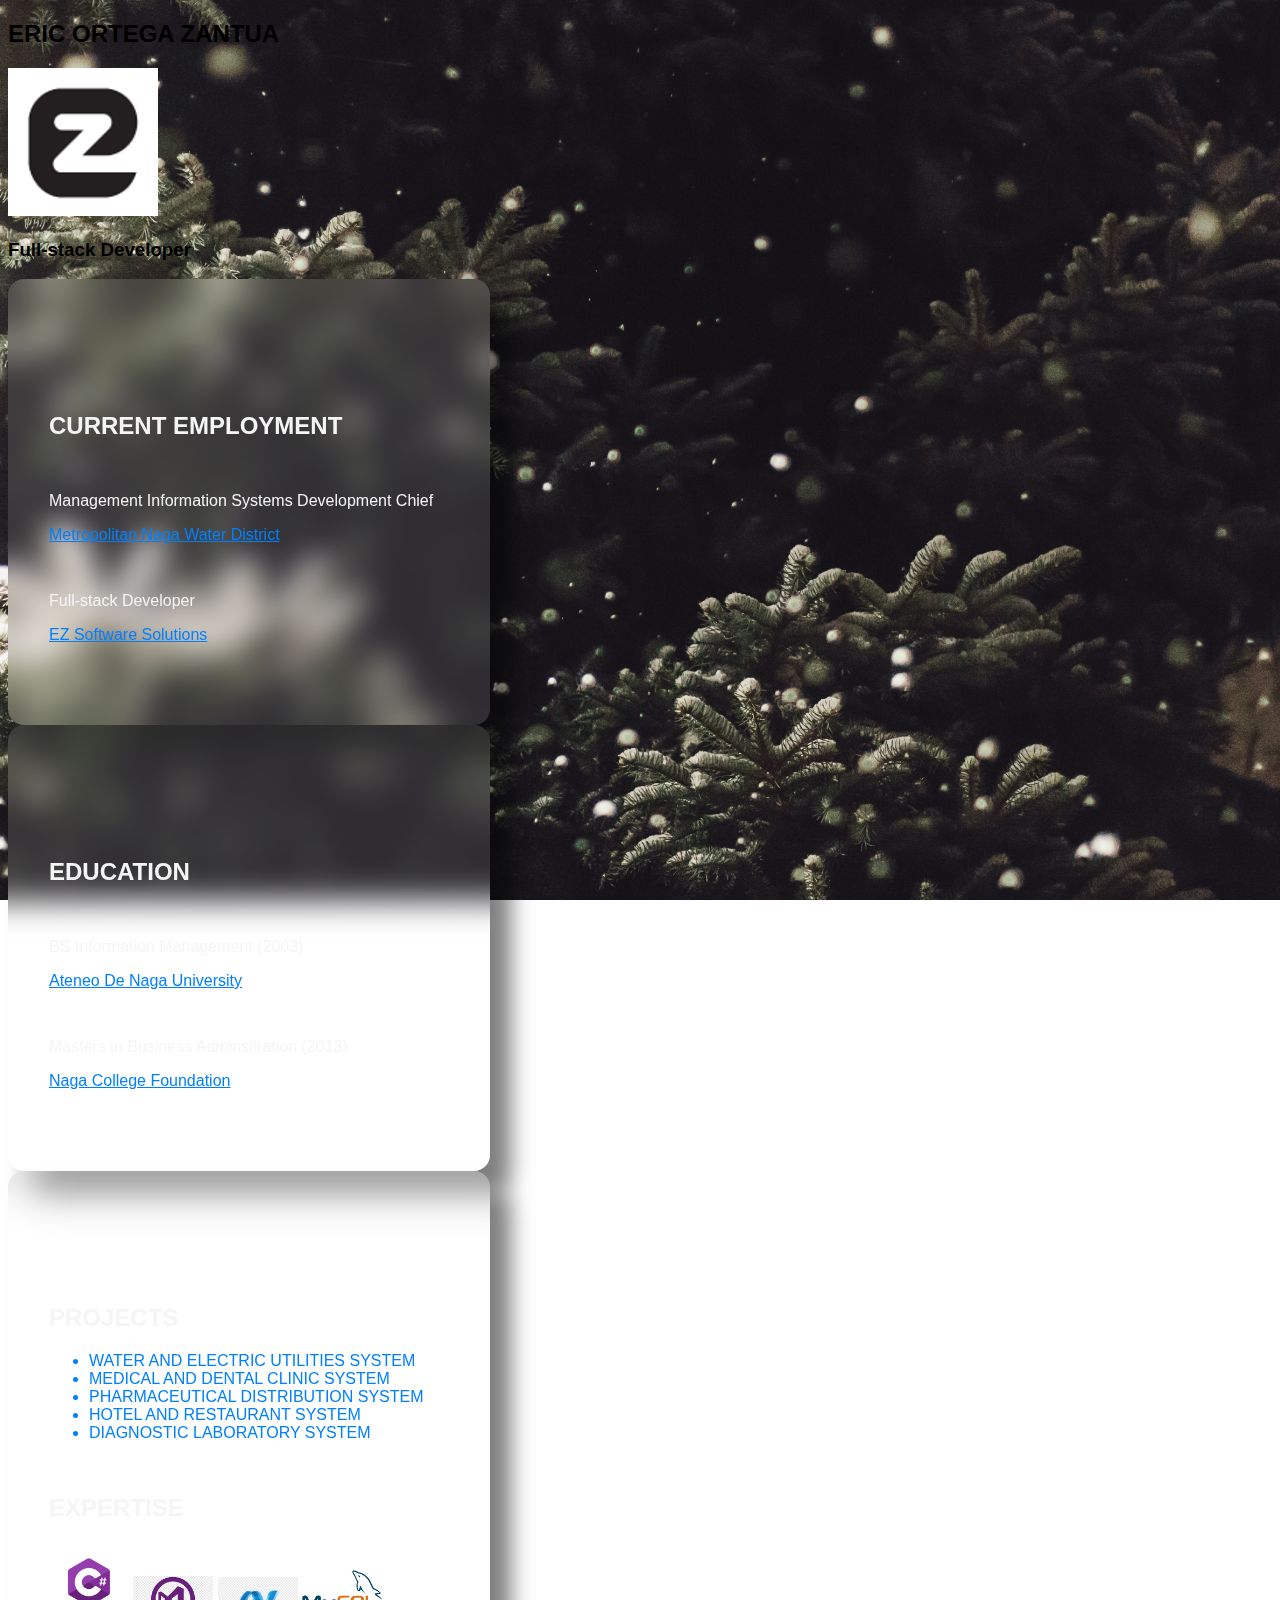
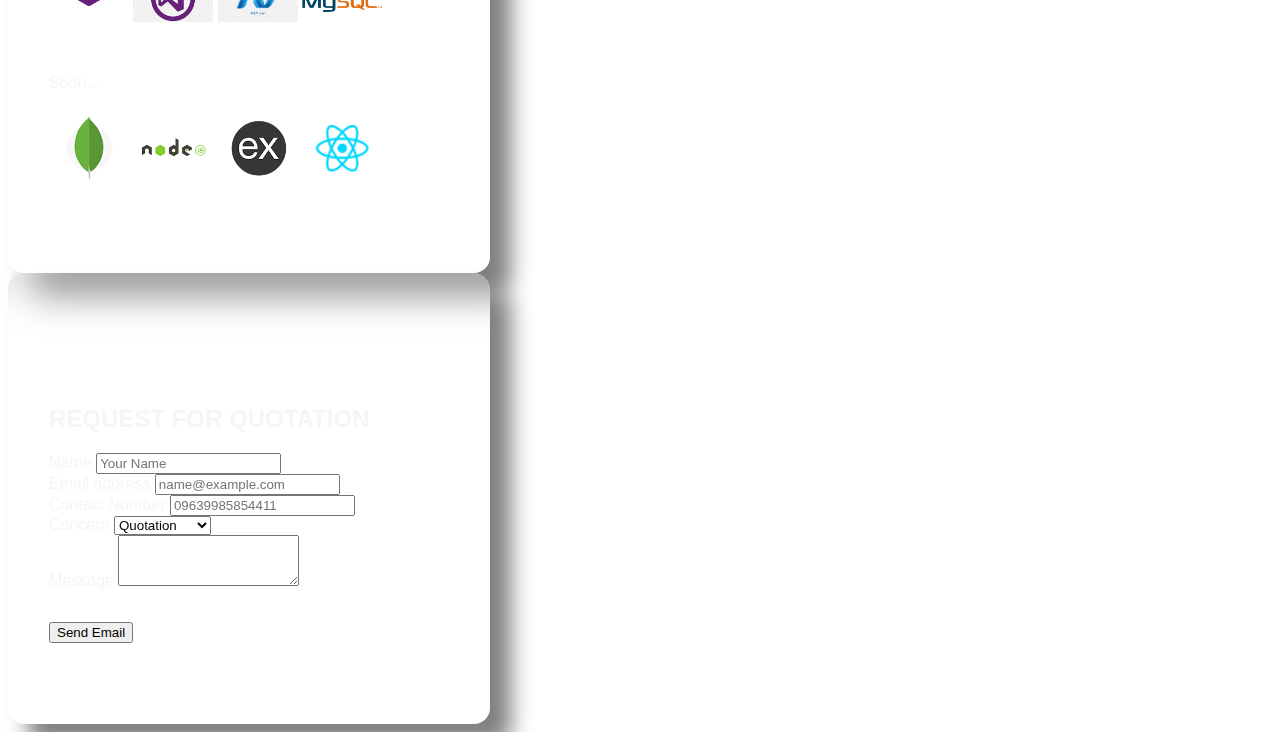
==== index.html @ 8b6e35c8 "initial commit" ====
<!DOCTYPE html>
<html>
<head>
	<meta charset="utf-8">
	<meta name="viewport" content="width=device-width, initial-scale=1">
	<title>ERIC ZANTUA</title>
	<link rel="stylesheet" type="text/css" href="./index.css">
	<link href="https://cdn.jsdelivr.net/npm/bootstrap@5.0.2/dist/css/bootstrap.min.css" rel="stylesheet" integrity="sha384-EVSTQN3/azprG1Anm3QDgpJLIm9Nao0Yz1ztcQTwFspd3yD65VohhpuuCOmLASjC" crossorigin="anonymous">
</head>
<body>
	<!-- Main body start -->
	<div class="container-fluid text-center">
		<div class="container text-warning min-vh-100">

			<h2>ERIC ORTEGA ZANTUA</h2>
			<img class="rounded-circle mt-5" width="150" src="images/ezlogo.png"  />
			<h3>Full-stack Developer</h3>

			<div class="row">
				<!-- Employement -->
				<div class="col-md-6 d-flex justify-content-center">

					<div class="card2 m-2 cb1 text-center">
						
						
						<h2 class="card-title mb-4">CURRENT EMPLOYMENT</h2>
						<p class="card-text">Management Information Systems Development Chief</p>
						<a href="https://mnwd.gov.ph" target="_blank" class="card-link2">Metropolitan Naga Water District</a>
					  
						<p class="card-text">Full-stack Developer</p>
						<a href="https://mnwd.gov.ph" target="_blank" class="card-link2">EZ Software Solutions</a>



					</div>
				</div>
				<!-- education -->
				<div class="col-md-6 d-flex justify-content-center">

					<div class="card2 m-2 cb1 text-center">
						
						
						<h2 class="card-title mb-4">EDUCATION</h2>
						<p class="card-text">BS Information Management (2003)</p>
						<a href="https://www.adnu.edu.ph/" target="_blank" class="card-link2">Ateneo De Naga University</a>
					  
						<p class="card-text">Masters in Business Adminsitration (2013)</p>
						<a href="https://www.ncf.edu.ph/" target="_blank" class="card-link2">Naga College Foundation</a>
					</div>
				</div>
				<!-- projects -->
				<div class="col-md-6 d-flex justify-content-center">

					<div class="card2 m-2 cb1 text-center">
						
						
						<h2 class="card-title mb-4">PROJECTS</h2>
						<ul class="list-group list-group-flush">
					    	<li class="card-link3"><a href="./utilities.html" class="card-link3">WATER AND ELECTRIC UTILITIES SYSTEM</a> </li>
					    	
					    	<li class="card-link3"><a href="./medical.html"  class="card-link3">MEDICAL AND DENTAL CLINIC SYSTEM </a> </li>

					    	<li class="card-link3"><a href="./pharma.html" class="card-link3">PHARMACEUTICAL DISTRIBUTION SYSTEM </a> </li>

					    	<li class="card-link3"><a href="./hotel.html" class="card-link3">HOTEL AND RESTAURANT SYSTEM </a> </li>

					    	<li class="card-link3"><a href="./lab.html" class="card-link3">DIAGNOSTIC LABORATORY SYSTEM </a> </li>
					    	

				  		</ul>

				  		<h2 class="card-title mb-4">EXPERTISE</h2>
				  		
                        <img width="80" src="images/csharp.png"  />
                        <img width="80" src="images/vb.png" />
                        <img width="80" src="images/asp.png" />
                        <img width="80" src="images/mysql.png" />
                    	
				  		<p class="card-text">Soon...</p>
				  		
                        <img width="80" src="images/logo-mongodb.png"  />
                        <img width="80" src="images/logo-nodejs.png" />
                        <img width="80" src="images/logo-expressjs.png" />
                        <img width="80" src="images/logo-react.png" />
                    
					</div>
				</div>
				<!-- request for quotation -->
				<div class="col-md-6 d-flex justify-content-center">

					<div class="card2 m-2 cb1 text-center">
						
						
						<h2 class="card-title mb-4">REQUEST FOR QUOTATION</h2>
						<form>
						  <div class="form-group">
						    <label class="label1" for="formGroupExampleInput">Name</label>
						    <input type="text" class="form-control" id="formGroupExampleInput" placeholder="Your Name">
						  </div>
						  <div class="form-group">
						    <label class="label1"  for="exampleInputEmail1">Email address</label>
						    <input type="email" class="form-control" id="exampleInputEmail1" placeholder="name@example.com">
						    
						  </div>
						  <div class="form-group">
						    <label class="label1"  for="exampleInputnumber">Contact Number</label>
						    <input type="number" class="form-control" id="exampleInputnumber" placeholder="09639985854411">
						    
						  </div>
						  <div class="form-group">
						    <label  class="label1" for="inlineFormCustomSelectPref">Concern</label>
						    <select class="form-control" id="inlineFormCustomSelectPref">
							    <option selected>Quotation</option>
							    <option value="1">Quotation</option>
							    <option value="2">Appointment</option>
							    <option value="3">Follow Up</option>
							  </select>
						    
						  </div>
						  <div class="form-group">
						    <label class="label1"  for="exampleFormControlTextarea1">Message</label>
						    <textarea class="form-control" id="exampleFormControlTextarea1" rows="3"></textarea>
						  </div>
						  <button type="submit" class="btn btn-outline-light btn2">Send Email</button>
						    
						  </div>
						</form>
					</div>
				</div>
			</div>
		</div>
		
	</div>
	<!-- Main body end -->

<script src="https://cdn.jsdelivr.net/npm/bootstrap@5.0.2/dist/js/bootstrap.bundle.min.js" integrity="sha384-MrcW6ZMFYlzcLA8Nl+NtUVF0sA7MsXsP1UyJoMp4YLEuNSfAP+JcXn/tWtIaxVXM" crossorigin="anonymous"></script>
</body>
</html>
---- index.css ----
/*google fonts*/
body {
	font-family: 'Gothic A1', sans-serif;
	background-image: url(images/wallpaper.jpg);
	background-size: cover;
	background-position: center center;
	background-attachment: fixed;

}
.title{
	margin: 0 auto;
	width: 100%;
	max-width: 40rem;
	font-size: 4rem;
	text-align: center;
}

.card2{
	color: whitesmoke;
	width: 90%;
	max-width: 400px;
	padding: 5rem 2.5rem;

	border-radius: 1rem;
	border: 1px solid transparent;

	backdrop-filter: blur(1rem);
	box-shadow: 1.3rem 1.3rem 1.3rem rgba(0, 0, 0, 0.5);

}
.card3{
	color: whitesmoke;
	width: 90%;
	max-width: 400px;
	padding: 2rem 2rem;

	border-radius: 1rem;
	border: 1px solid transparent;

	backdrop-filter: blur(1rem);
	box-shadow: 1.3rem 1.3rem 1.3rem rgba(0, 0, 0, 0.5);
	

}
.cb1{
	background-color: rgba(255, 255, 255, 0.1);
}
.cb2{
	background-color: rgba(2, 68, 35, 0.5);
}
.card-title{
	padding-top: 2rem;
}
.card-text{
	padding-top: 2rem;
}
.card-link2{
	color: rgb(0, 128, 255);
}
.card-link3{
	color: rgb(0, 128, 255);
	text-decoration: none;
}
.label1{
	padding-bottom: 1rem;
	padding-top: 1rem;
}
.btn2{
	
	margin-top: 2rem;
}

.card-link4{
	color: white;
	text-decoration: none;
}
.mb-5{
	padding-top: 2rem;
}
.mb-6{
	padding-top: 2rem;
	color: rgb(70, 180, 125);
}
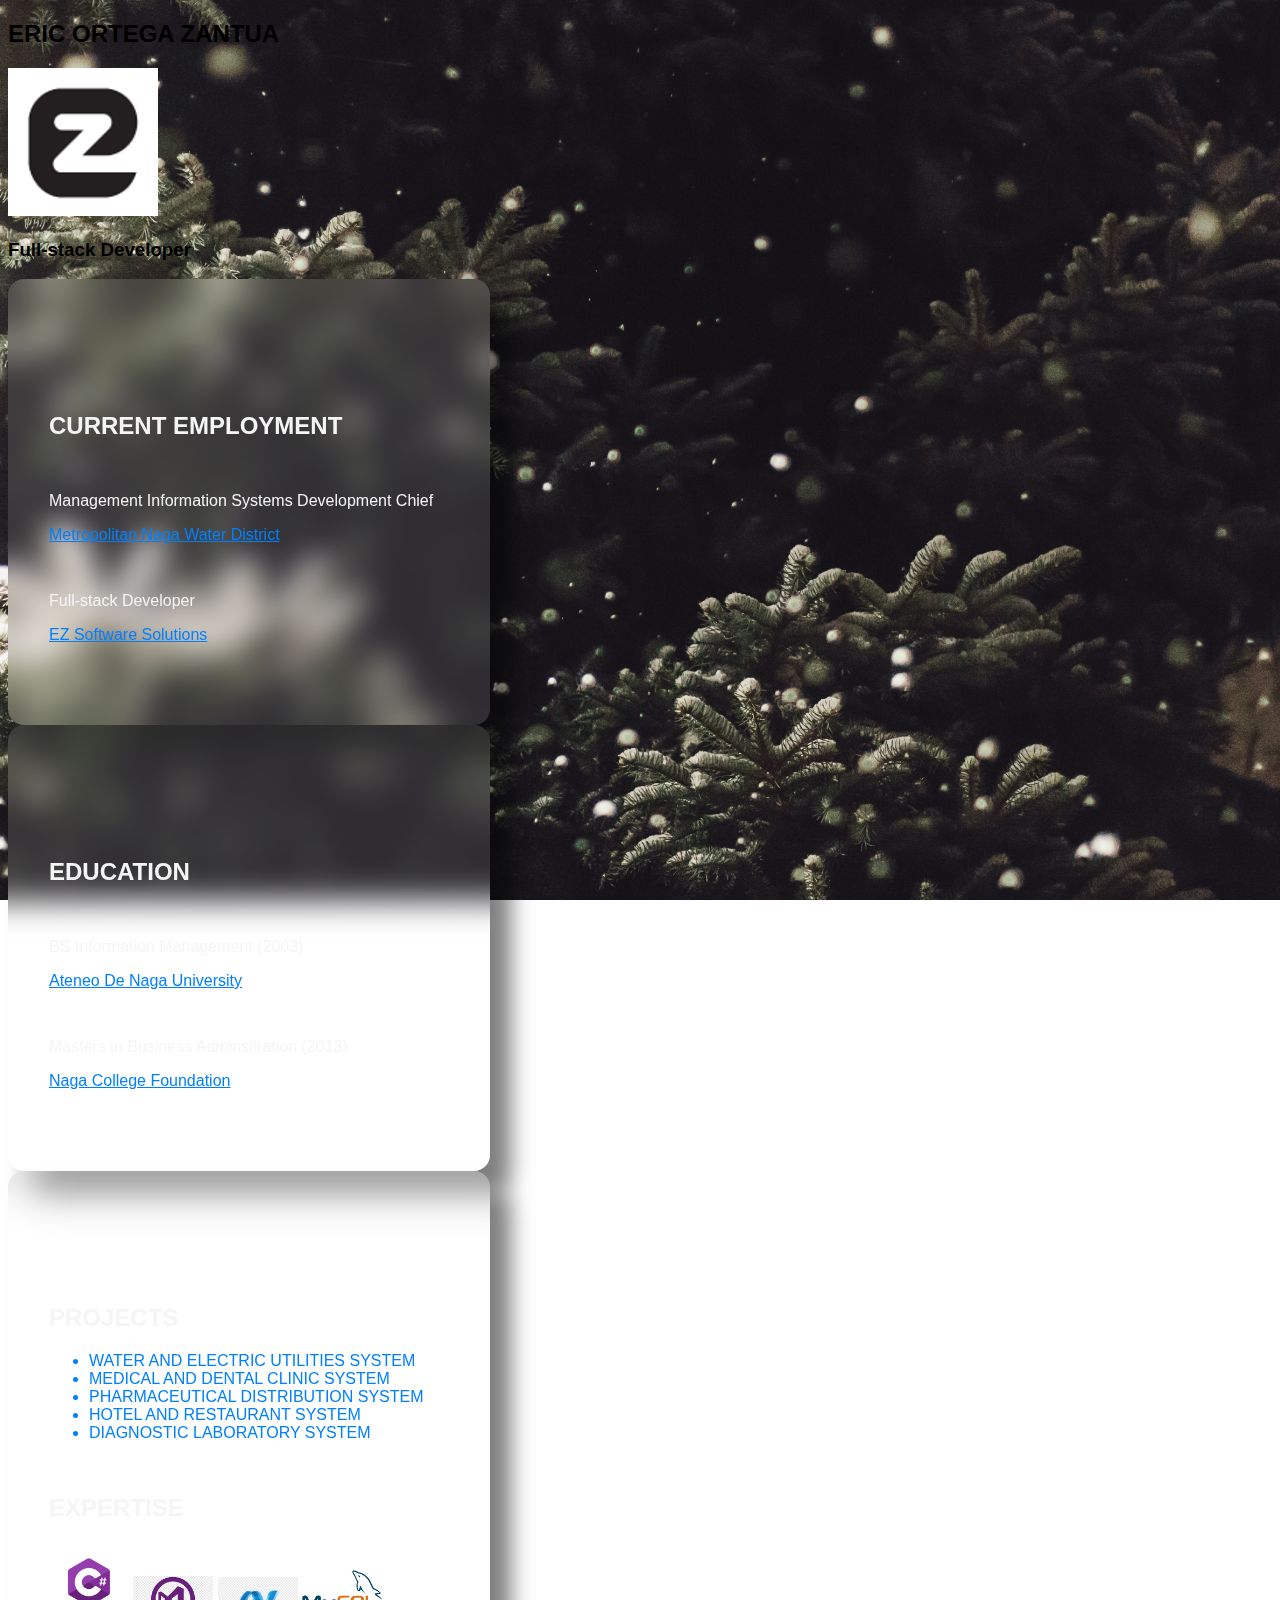
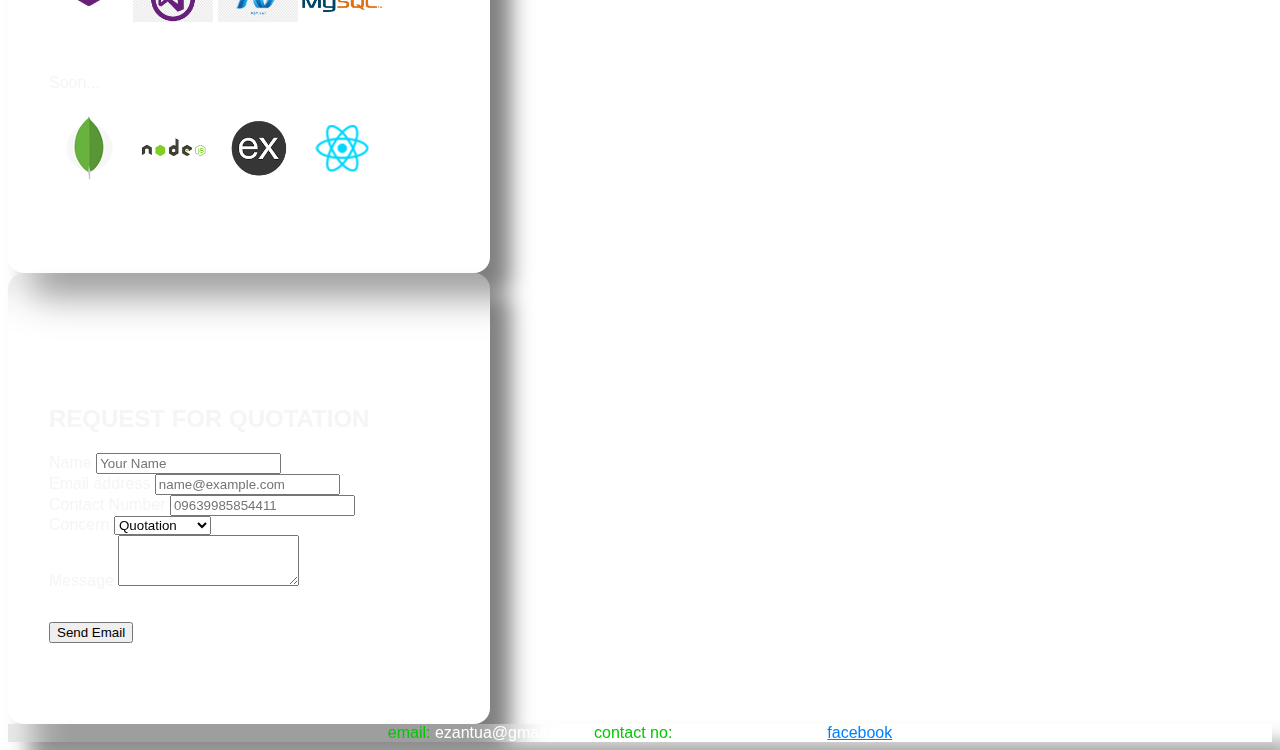
==== commit 68bce2c3: "added footer" ====
--- a/index.html
+++ b/index.html
@@ -131,8 +131,22 @@
 		</div>
 		
 	</div>
+	<div class="footer">
+  		
+		<!-- creates an inline element -->
+		<span class="span1">email: </span>
+		<span>ezantua@gmail.com</span>
+		<span>|</span>
+		<span class="span1">contact no: </span>
+		<span>(+63)998-575-3990</span>
+		<span>|</span>
+		<span><a href="https://www.facebook.com/swagnut/" target="_blank" class="card-link2">facebook</a></span>
+	
+	</div>
 	<!-- Main body end -->
 
 <script src="https://cdn.jsdelivr.net/npm/bootstrap@5.0.2/dist/js/bootstrap.bundle.min.js" integrity="sha384-MrcW6ZMFYlzcLA8Nl+NtUVF0sA7MsXsP1UyJoMp4YLEuNSfAP+JcXn/tWtIaxVXM" crossorigin="anonymous"></script>
+
 </body>
+
 </html>--- a/index.css
+++ b/index.css
@@ -46,7 +46,7 @@
 	background-color: rgba(255, 255, 255, 0.1);
 }
 .cb2{
-	background-color: rgba(2, 68, 35, 0.5);
+	background-color: rgba(255, 255, 255, 0.1);
 }
 .card-title{
 	padding-top: 2rem;
@@ -80,4 +80,24 @@
 .mb-6{
 	padding-top: 2rem;
 	color: rgb(70, 180, 125);
+}
+.footer {
+
+
+	
+	
+
+	backdrop-filter: blur(1rem);
+	box-shadow: 1.3rem 1.3rem 1.3rem rgba(0, 0, 0, 0.5);	
+   
+   left: 0;
+   
+   width: 100%;
+   background-color: rgba(255, 255, 255, 0.1);
+   color: white;
+   text-align: center;
+}
+.span1{
+	
+	color: rgb(0, 200, 0);
 }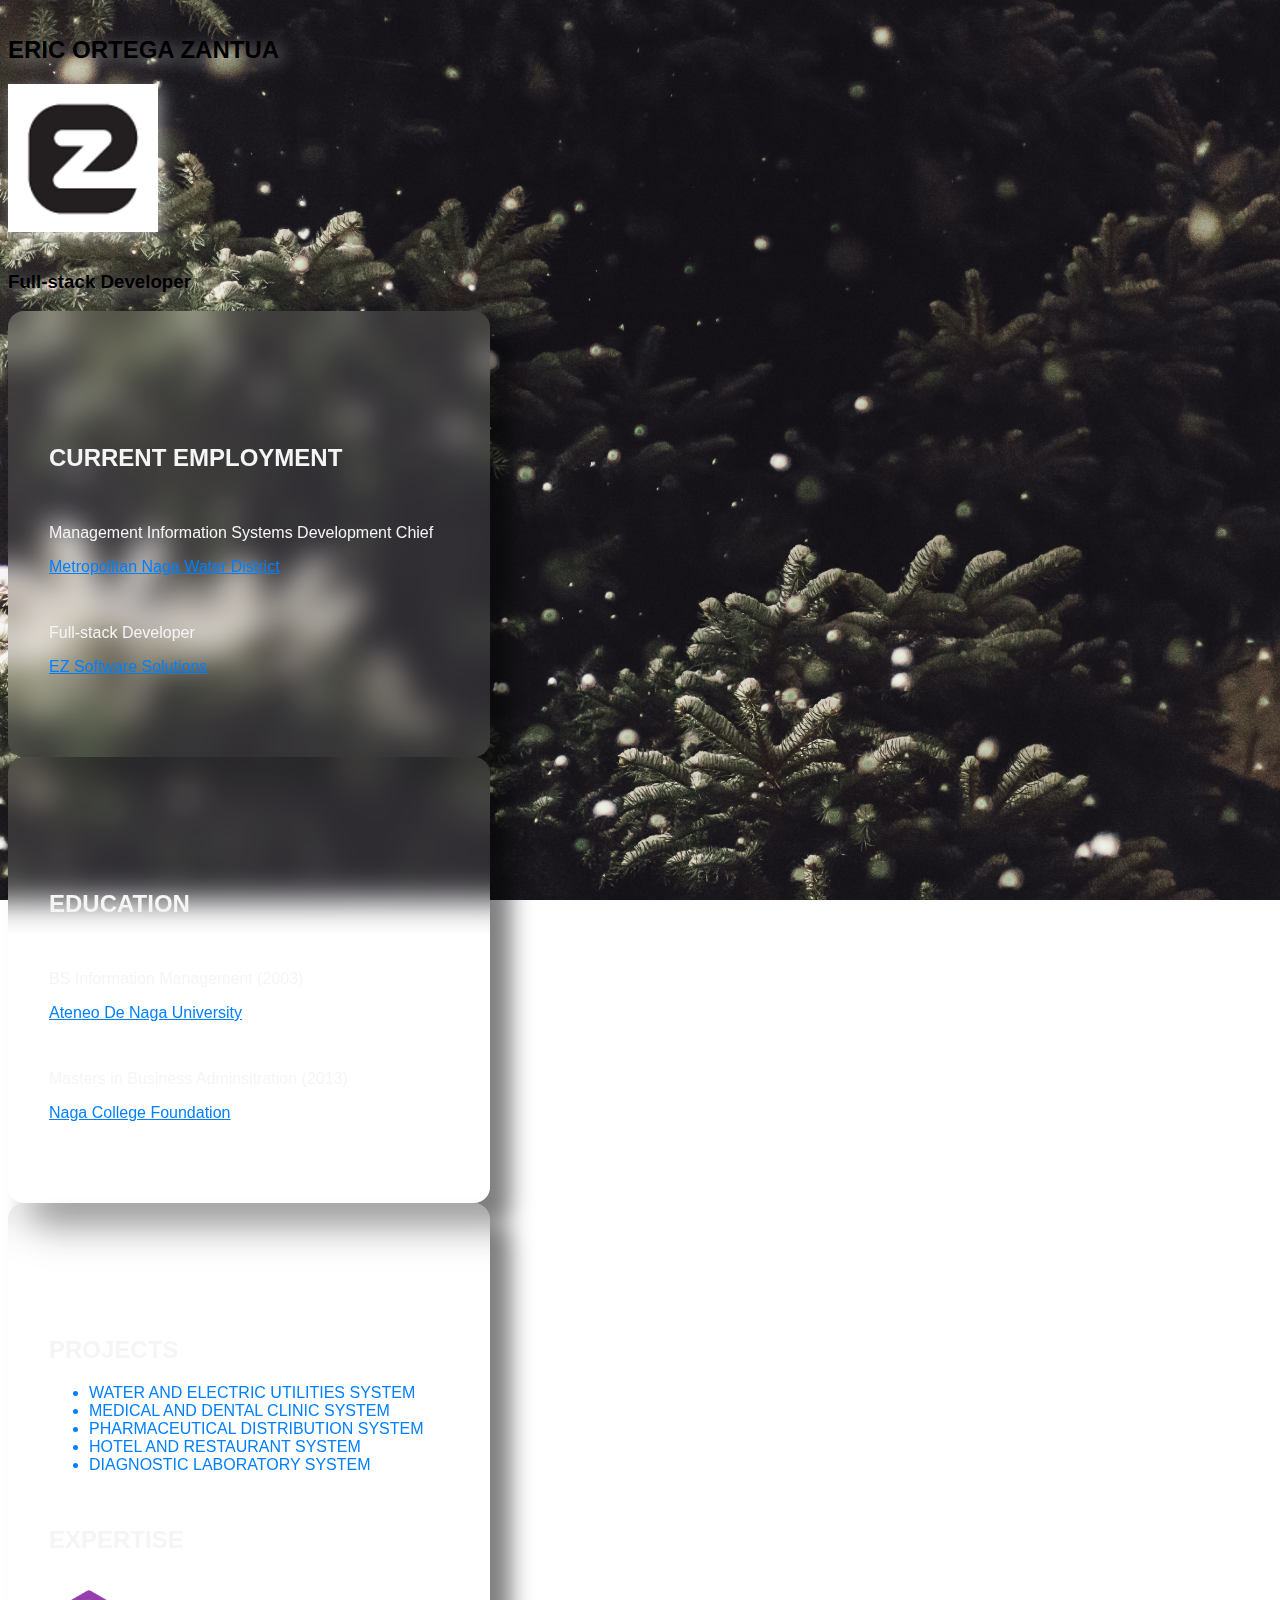
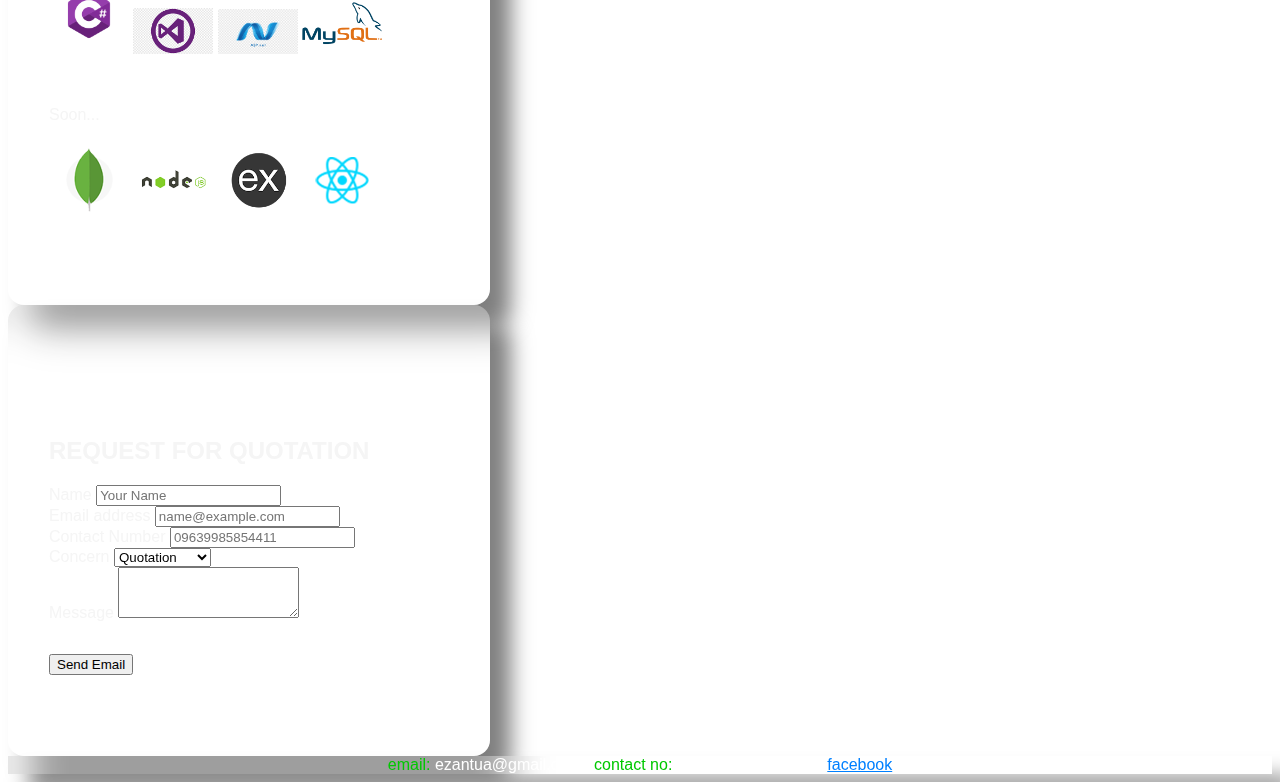
==== commit cdb2ee9f: "added shadow" ====
--- a/index.html
+++ b/index.html
@@ -12,9 +12,9 @@
 	<div class="container-fluid text-center">
 		<div class="container text-warning min-vh-100">
 
-			<h2>ERIC ORTEGA ZANTUA</h2>
-			<img class="rounded-circle mt-5" width="150" src="images/ezlogo.png"  />
-			<h3>Full-stack Developer</h3>
+			<h2 class="logo1">ERIC ORTEGA ZANTUA</h2>
+			<img class="logo2 rounded-circle mt-5" width="150" src="images/ezlogo.png"  />
+			<h3 class="logo1">Full-stack Developer</h3>
 
 			<div class="row">
 				<!-- Employement -->
--- a/index.css
+++ b/index.css
@@ -100,4 +100,12 @@
 .span1{
 	
 	color: rgb(0, 200, 0);
+}
+.logo1{
+	text-shadow: 4px 5px 1rem rgba(255, 255, 255, 0.5);
+	padding-top: 1rem;
+}
+.logo2{
+	box-shadow: 4px 5px 1rem rgba(255, 255, 255, 0.5);
+
 }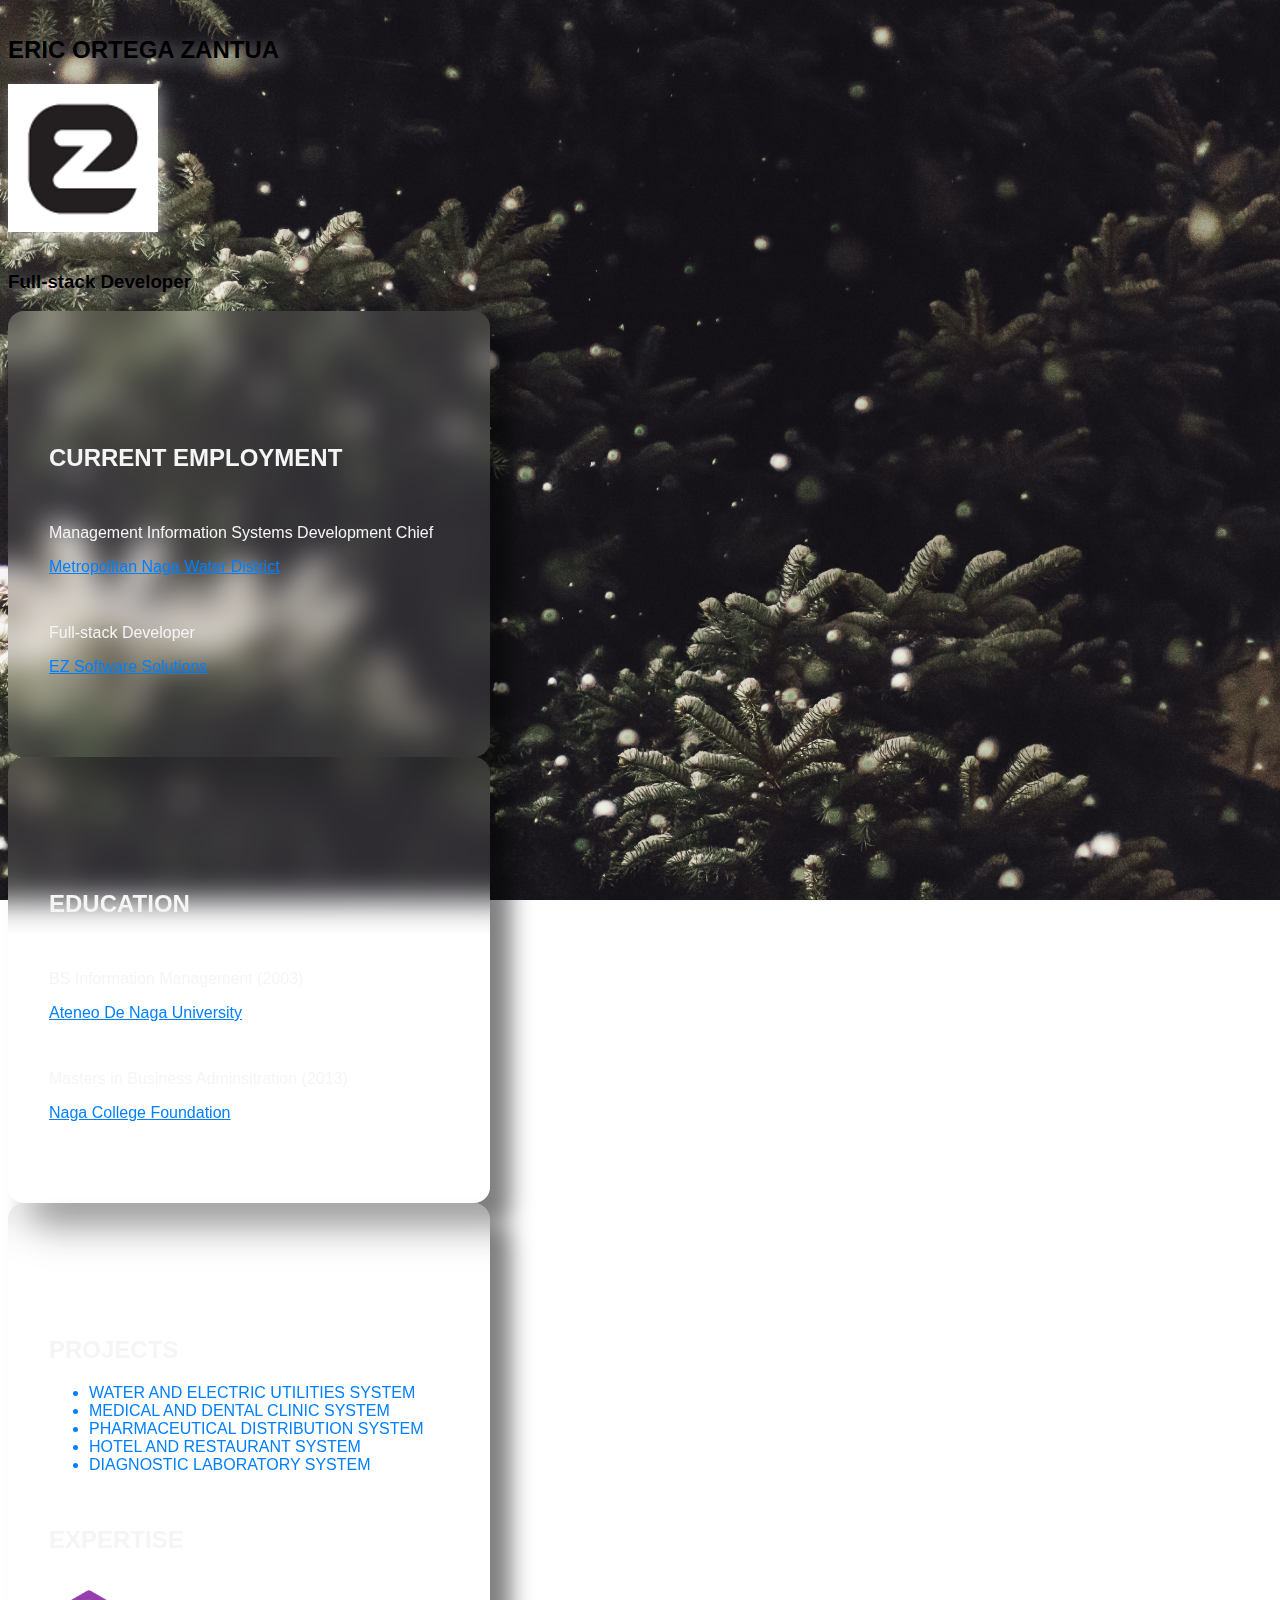
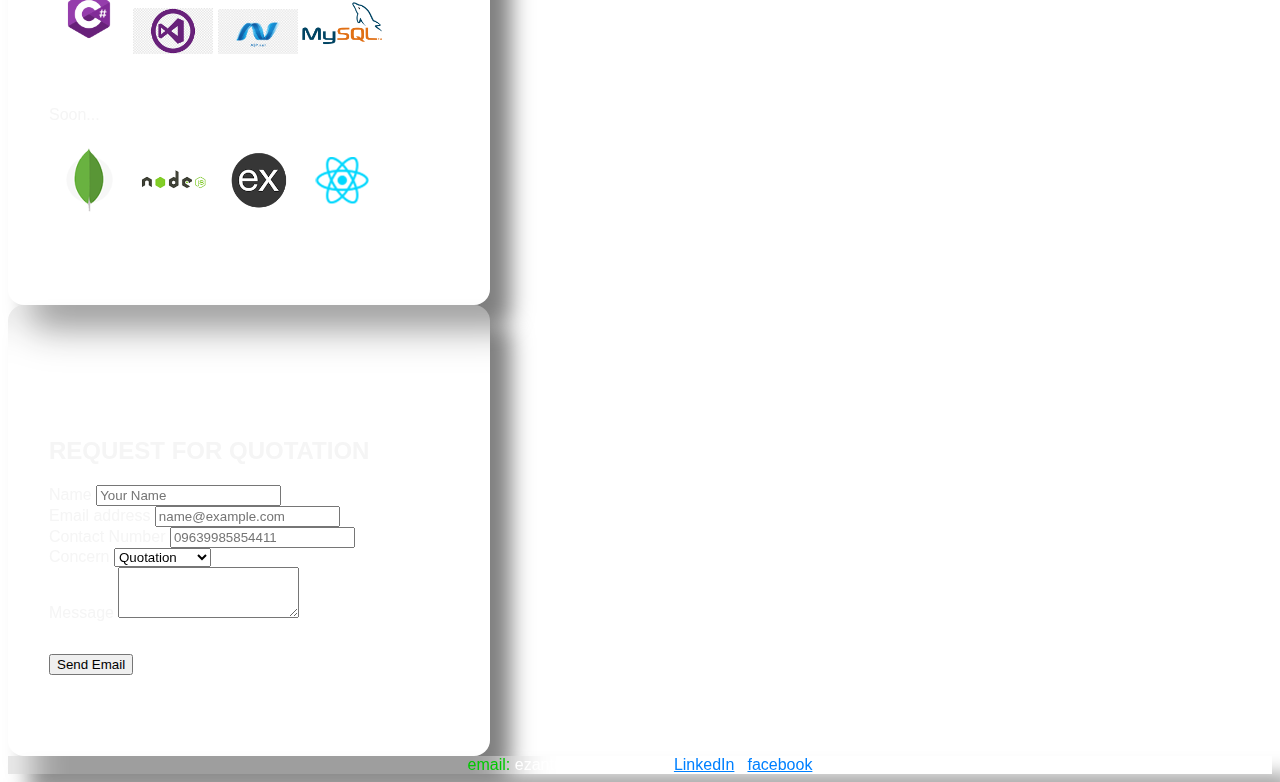
==== commit dac90476: "added linked in" ====
--- a/index.html
+++ b/index.html
@@ -137,9 +137,9 @@
 		<span class="span1">email: </span>
 		<span>ezantua@gmail.com</span>
 		<span>|</span>
-		<span class="span1">contact no: </span>
-		<span>(+63)998-575-3990</span>
+		<span><a href="https://www.linkedin.com/in/eric-zantua-8076a9259/" target="_blank" class="card-link2">LinkedIn</a></span>
 		<span>|</span>
+
 		<span><a href="https://www.facebook.com/swagnut/" target="_blank" class="card-link2">facebook</a></span>
 	
 	</div>
--- a/index.css
+++ b/index.css
@@ -46,7 +46,7 @@
 	background-color: rgba(255, 255, 255, 0.1);
 }
 .cb2{
-	background-color: rgba(255, 255, 255, 0.1);
+	background-color: rgba(0, 100, 0, 0.2);
 }
 .card-title{
 	padding-top: 2rem;
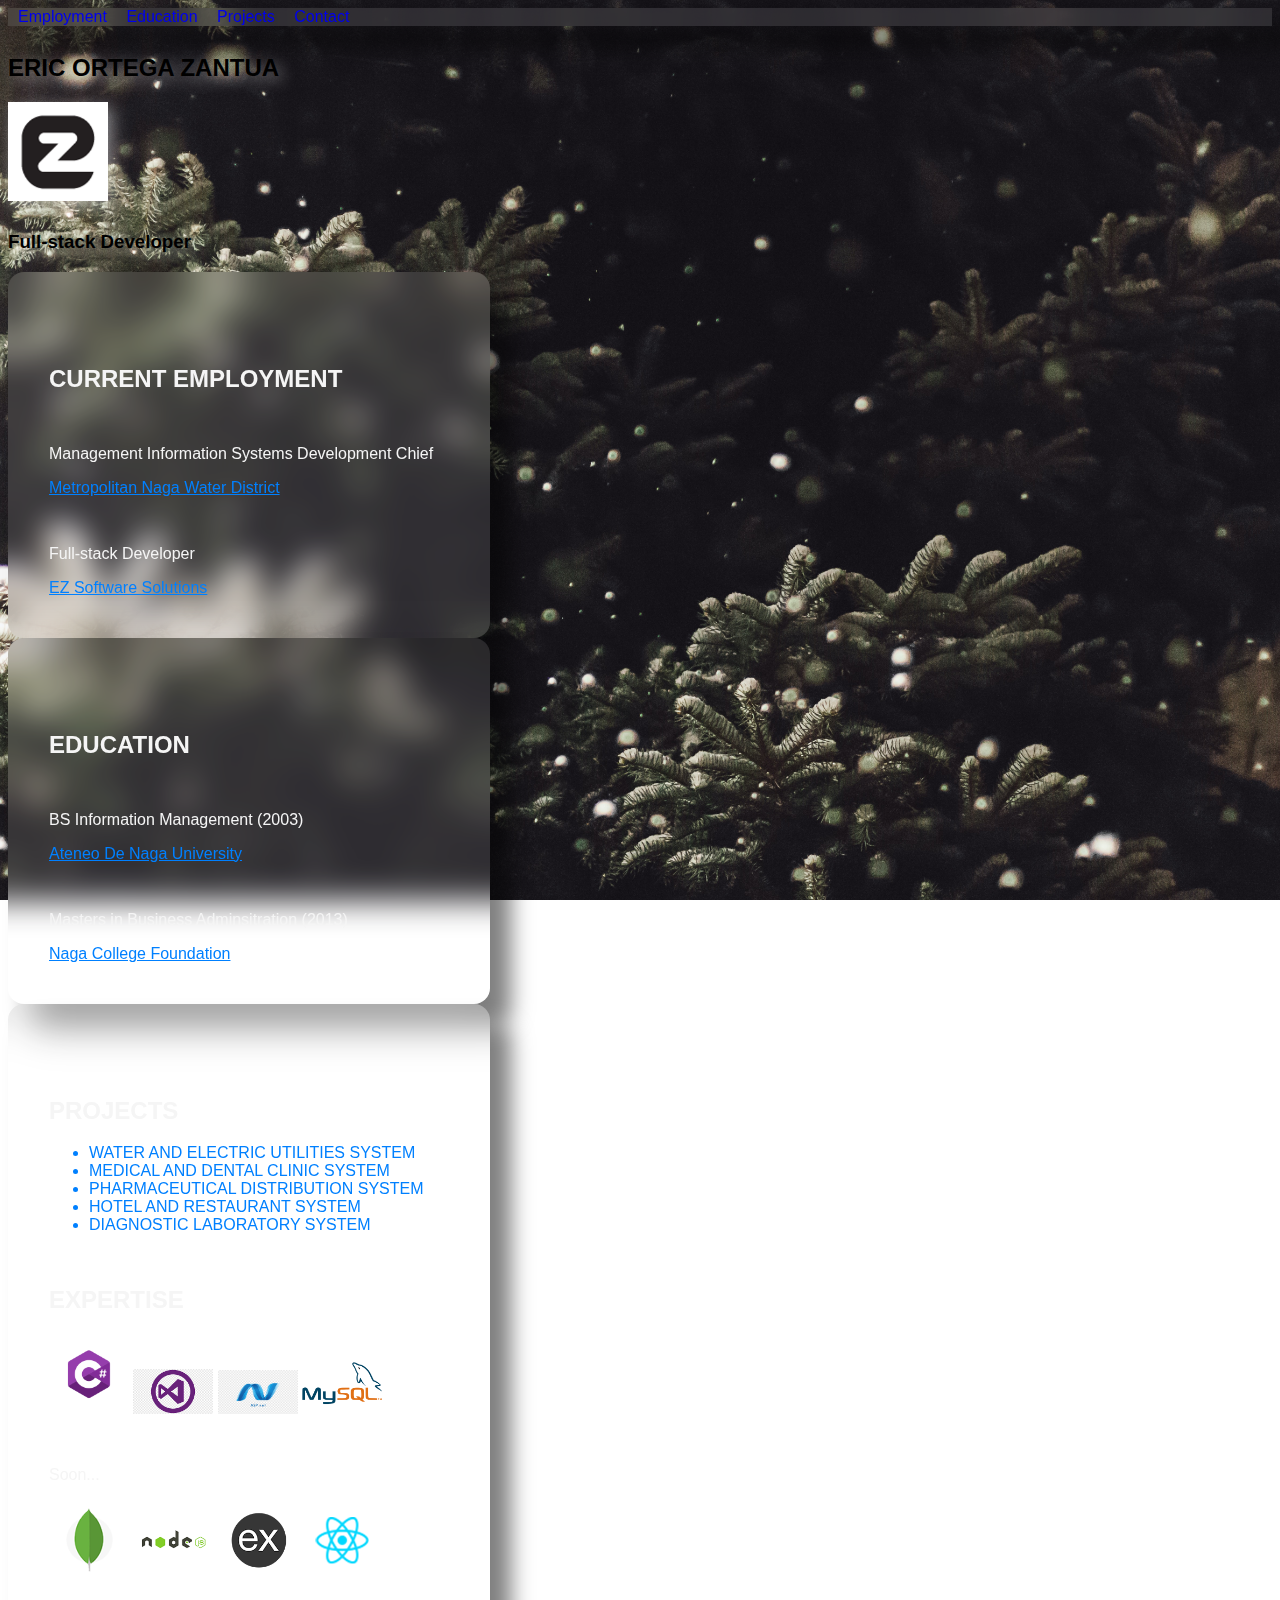
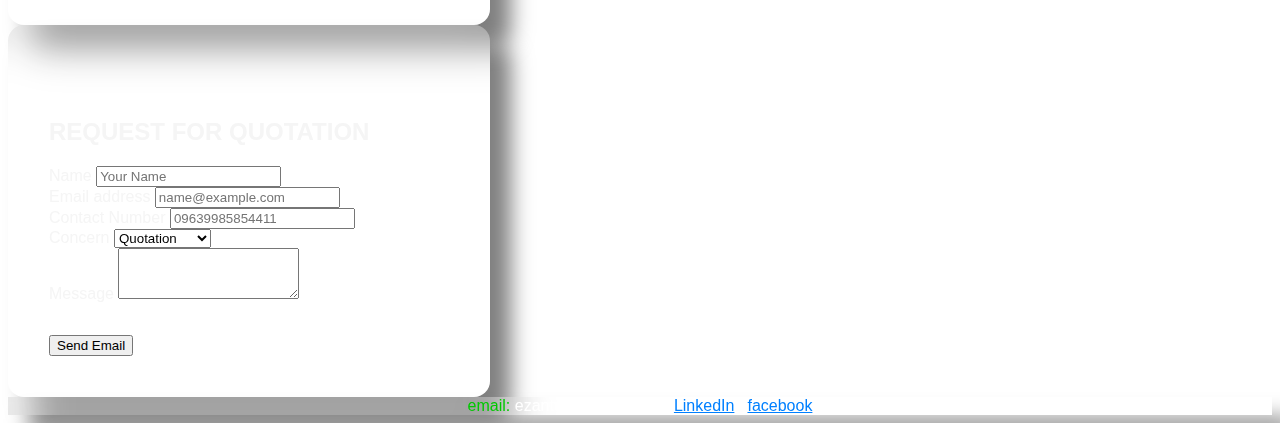
==== commit d57df4a3: "added navbar" ====
--- a/index.html
+++ b/index.html
@@ -9,14 +9,30 @@
 </head>
 <body>
 	<!-- Main body start -->
+	<div class="nav1">
+
+            <a href="#employment" class="text-warning navtext">
+                Employment
+            </a>
+            <a href="#education" class="text-warning navtext">
+                Education
+            </a>
+            <a href="#projects" class="text-warning navtext">
+                Projects
+            </a>
+            <a href="#contact" class="text-warning navtext">
+                Contact
+            </a>
+
+        	</div>
 	<div class="container-fluid text-center">
 		<div class="container text-warning min-vh-100">
-
+			
 			<h2 class="logo1">ERIC ORTEGA ZANTUA</h2>
-			<img class="logo2 rounded-circle mt-5" width="150" src="images/ezlogo.png"  />
+			<img class="logo2 rounded-circle mt-5" width="100" src="images/ezlogo.png"  />
 			<h3 class="logo1">Full-stack Developer</h3>
 
-			<div class="row">
+			<div id="employment" class="row">
 				<!-- Employement -->
 				<div class="col-md-6 d-flex justify-content-center">
 
@@ -35,7 +51,7 @@
 					</div>
 				</div>
 				<!-- education -->
-				<div class="col-md-6 d-flex justify-content-center">
+				<div id="education" class="col-md-6 d-flex justify-content-center">
 
 					<div class="card2 m-2 cb1 text-center">
 						
@@ -49,7 +65,7 @@
 					</div>
 				</div>
 				<!-- projects -->
-				<div class="col-md-6 d-flex justify-content-center">
+				<div id="projects" class="col-md-6 d-flex justify-content-center">
 
 					<div class="card2 m-2 cb1 text-center">
 						
@@ -86,7 +102,7 @@
 					</div>
 				</div>
 				<!-- request for quotation -->
-				<div class="col-md-6 d-flex justify-content-center">
+				<div id="contact" class="col-md-6 d-flex justify-content-center">
 
 					<div class="card2 m-2 cb1 text-center">
 						
@@ -143,6 +159,7 @@
 		<span><a href="https://www.facebook.com/swagnut/" target="_blank" class="card-link2">facebook</a></span>
 	
 	</div>
+
 	<!-- Main body end -->
 
 <script src="https://cdn.jsdelivr.net/npm/bootstrap@5.0.2/dist/js/bootstrap.bundle.min.js" integrity="sha384-MrcW6ZMFYlzcLA8Nl+NtUVF0sA7MsXsP1UyJoMp4YLEuNSfAP+JcXn/tWtIaxVXM" crossorigin="anonymous"></script>
--- a/index.css
+++ b/index.css
@@ -19,7 +19,7 @@
 	color: whitesmoke;
 	width: 90%;
 	max-width: 400px;
-	padding: 5rem 2.5rem;
+	padding: 2.5rem 2.5rem;
 
 	border-radius: 1rem;
 	border: 1px solid transparent;
@@ -97,15 +97,34 @@
    color: white;
    text-align: center;
 }
+.nav1 {
+
+	backdrop-filter: blur(1rem);
+	box-shadow: 1.3rem 1.3rem 1.3rem rgba(0, 0, 0, 0.5);	
+   
+   left: 0;
+   
+   width: 100%;
+   background-color: rgba(255, 255, 255, 0.1);
+   color: white;
+   text-align: left;
+
+}
 .span1{
 	
 	color: rgb(0, 200, 0);
 }
 .logo1{
 	text-shadow: 4px 5px 1rem rgba(255, 255, 255, 0.5);
-	padding-top: 1rem;
+	padding-top: .5rem;
 }
 .logo2{
 	box-shadow: 4px 5px 1rem rgba(255, 255, 255, 0.5);
 
+}
+.navtext{
+	margin-left: 10px;
+	margin-right: 5px;
+	text-decoration: none;
+
 }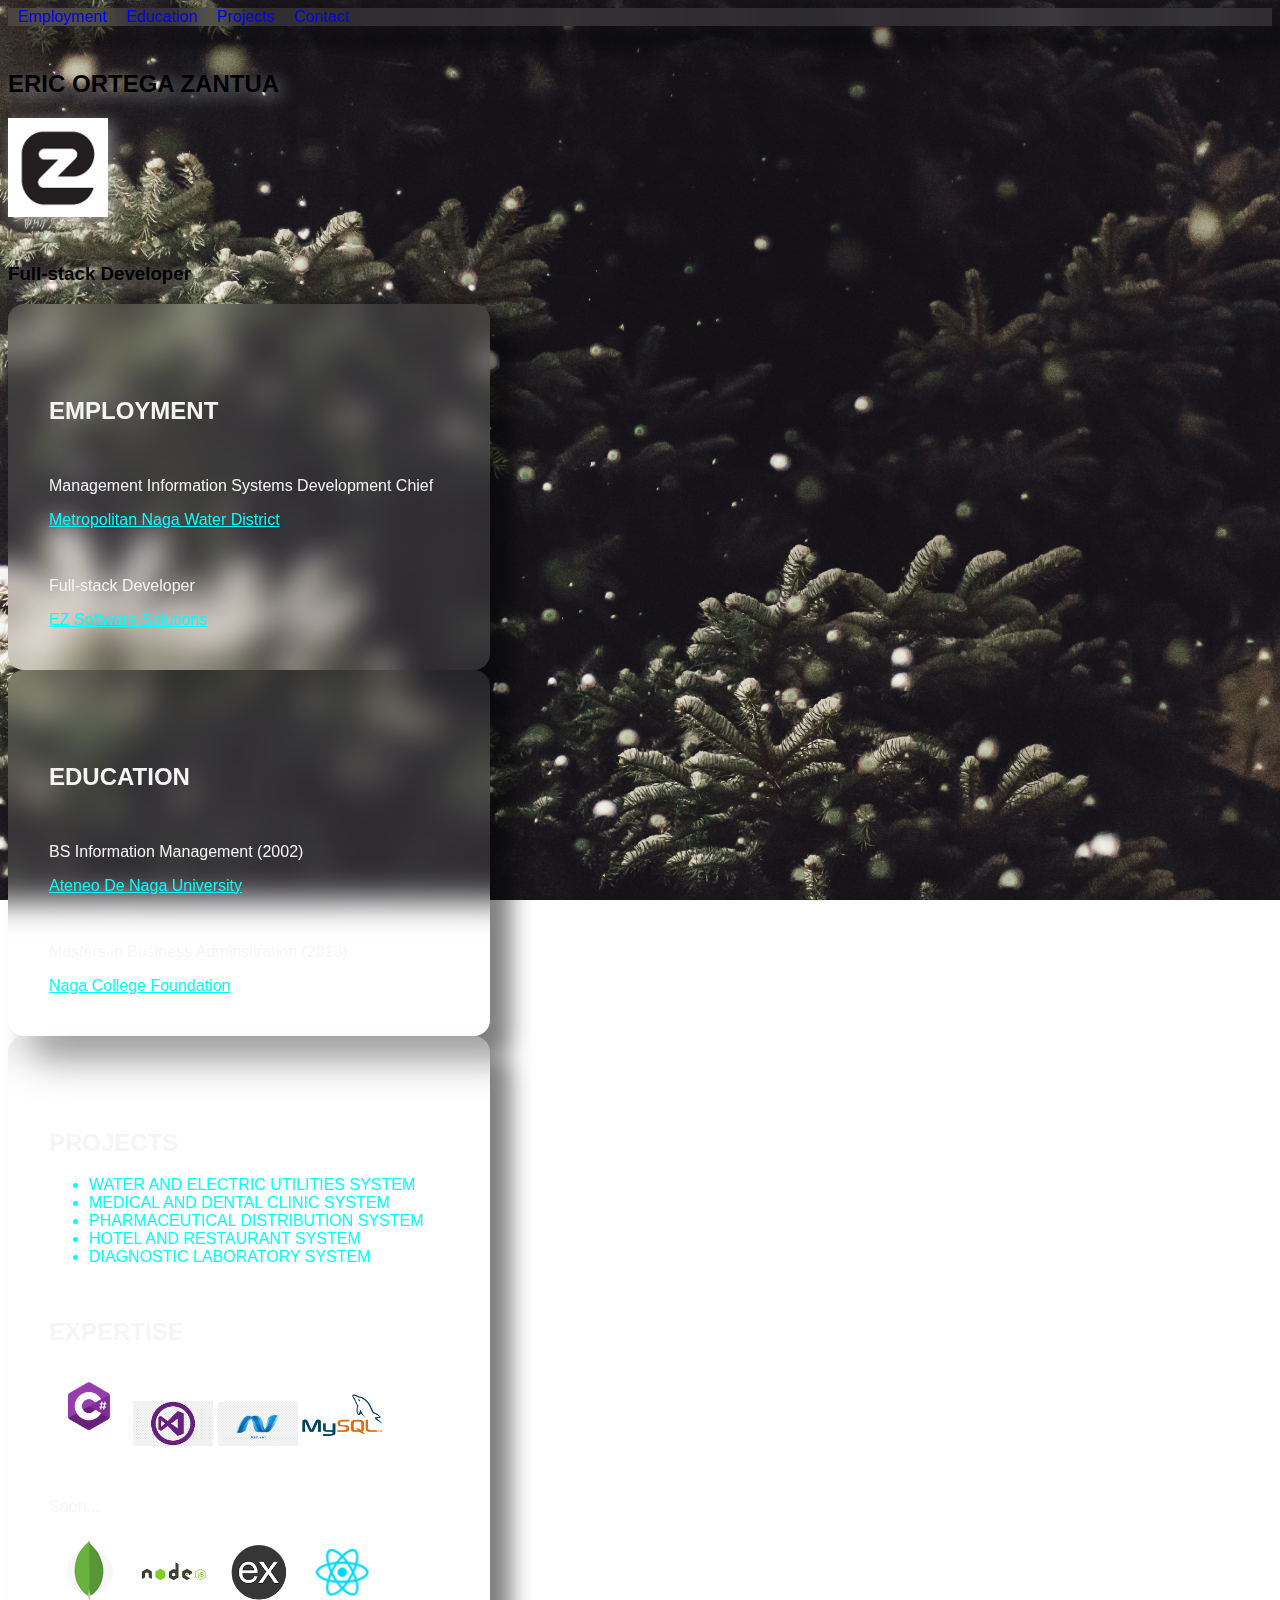
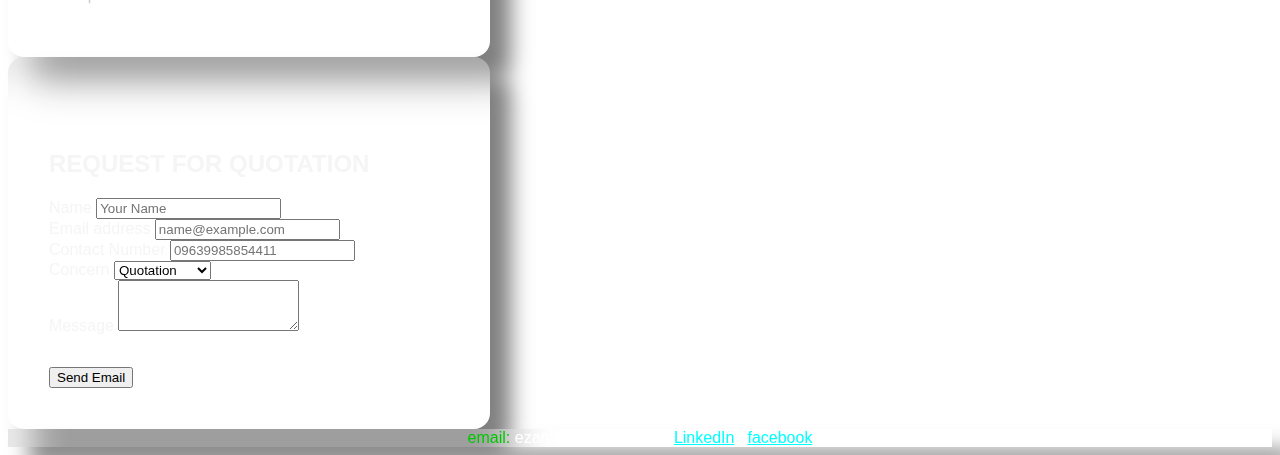
==== commit 9c4bee76: "enhanced" ====
--- a/index.html
+++ b/index.html
@@ -9,7 +9,7 @@
 </head>
 <body>
 	<!-- Main body start -->
-	<div class="nav1">
+	<div class="nav1 fixed-top">
 
             <a href="#employment" class="text-warning navtext">
                 Employment
@@ -39,8 +39,9 @@
 					<div class="card2 m-2 cb1 text-center">
 						
 						
-						<h2 class="card-title mb-4">CURRENT EMPLOYMENT</h2>
+						<h2 class="card-title mb-4">EMPLOYMENT</h2>
 						<p class="card-text">Management Information Systems Development Chief</p>
+
 						<a href="https://mnwd.gov.ph" target="_blank" class="card-link2">Metropolitan Naga Water District</a>
 					  
 						<p class="card-text">Full-stack Developer</p>
@@ -57,7 +58,7 @@
 						
 						
 						<h2 class="card-title mb-4">EDUCATION</h2>
-						<p class="card-text">BS Information Management (2003)</p>
+						<p class="card-text">BS Information Management (2002)</p>
 						<a href="https://www.adnu.edu.ph/" target="_blank" class="card-link2">Ateneo De Naga University</a>
 					  
 						<p class="card-text">Masters in Business Adminsitration (2013)</p>
--- a/index.css
+++ b/index.css
@@ -53,12 +53,13 @@
 }
 .card-text{
 	padding-top: 2rem;
+
 }
 .card-link2{
-	color: rgb(0, 128, 255);
+	color: rgb(0, 255, 255);
 }
 .card-link3{
-	color: rgb(0, 128, 255);
+	color: rgb(0, 255, 255);
 	text-decoration: none;
 }
 .label1{
@@ -116,7 +117,7 @@
 }
 .logo1{
 	text-shadow: 4px 5px 1rem rgba(255, 255, 255, 0.5);
-	padding-top: .5rem;
+	padding-top: 1.5rem;
 }
 .logo2{
 	box-shadow: 4px 5px 1rem rgba(255, 255, 255, 0.5);
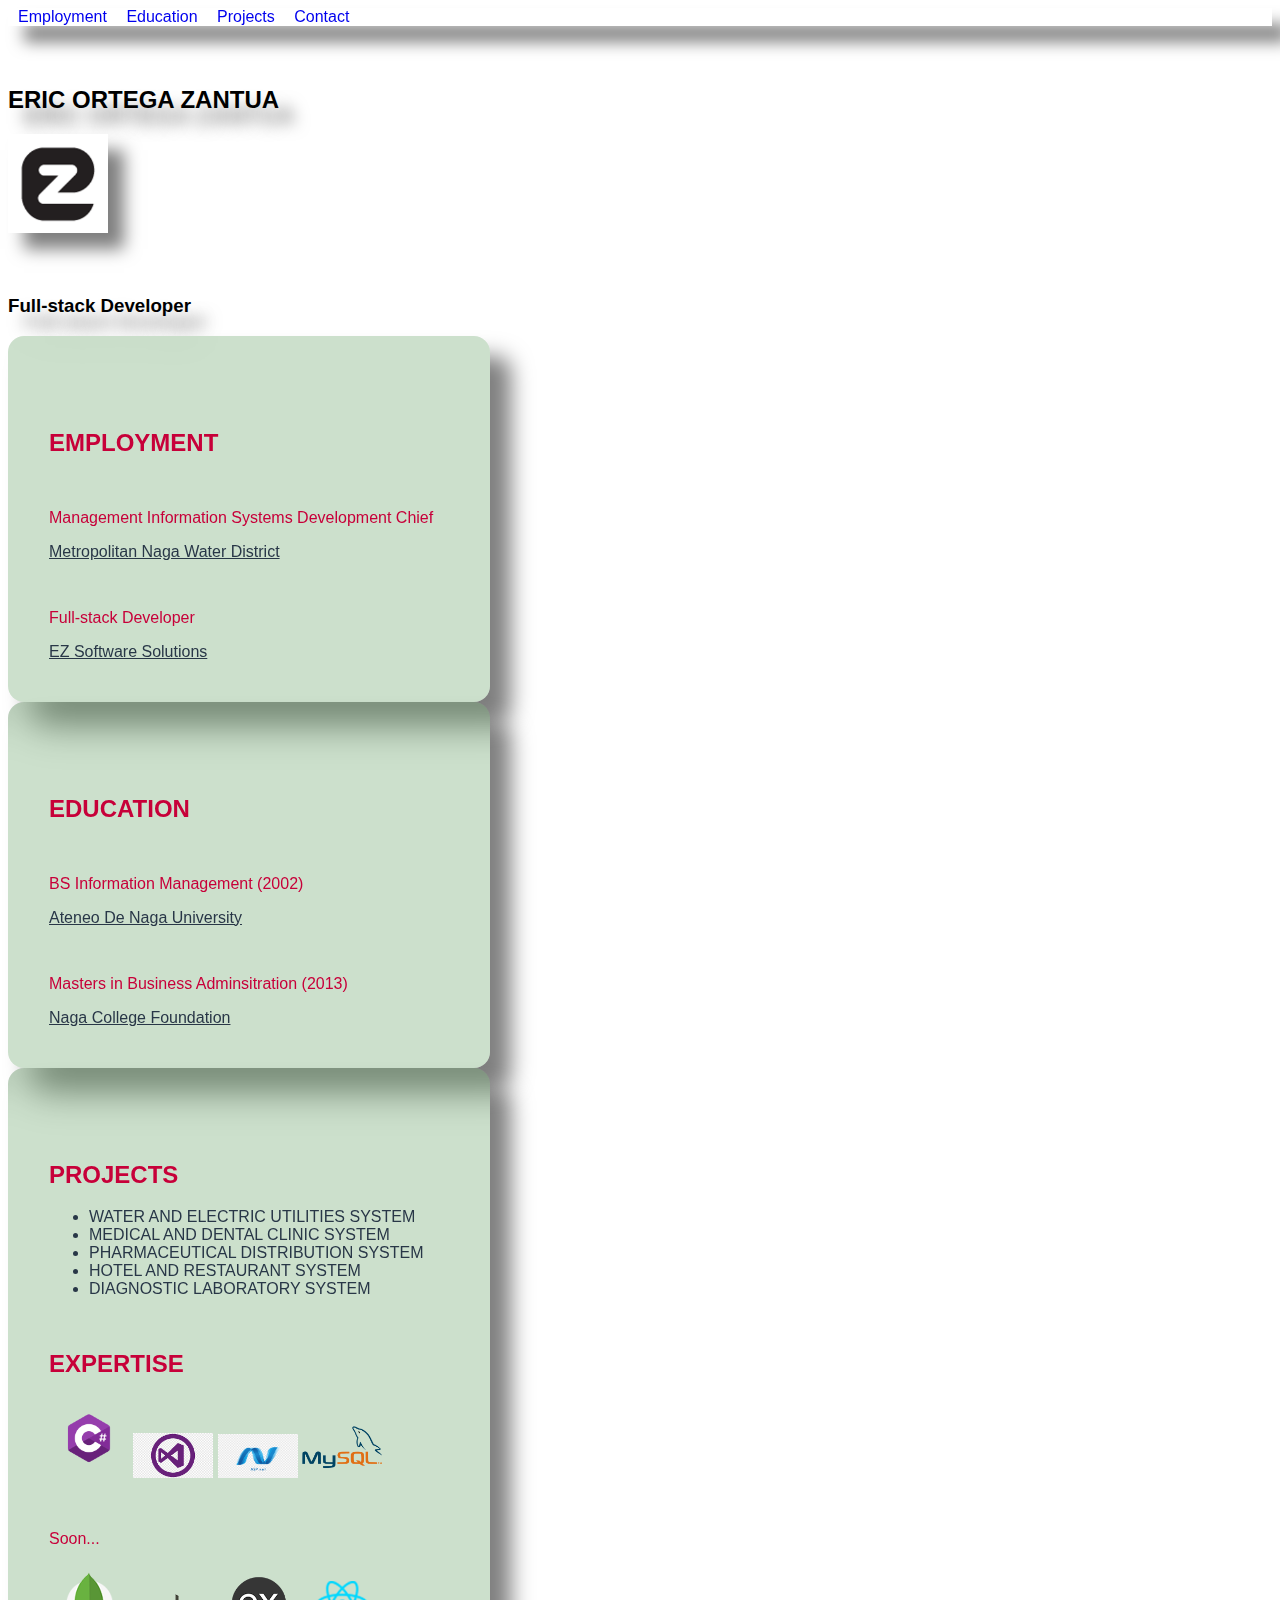
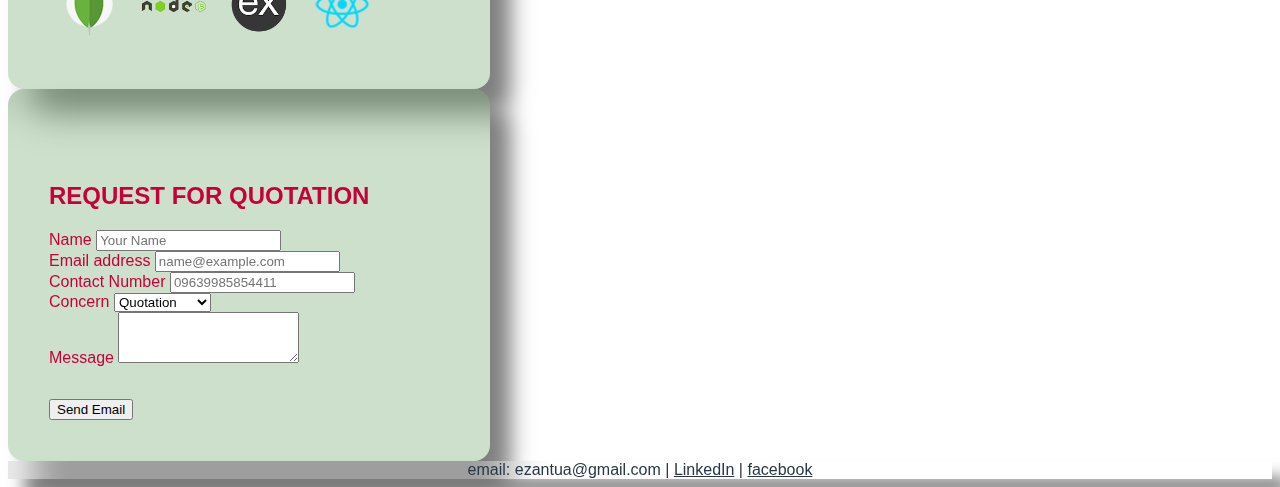
==== commit 9f129832: "removed background" ====
--- a/index.html
+++ b/index.html
@@ -1,3 +1,5 @@
+
+
 <!DOCTYPE html>
 <html>
 <head>
@@ -7,29 +9,29 @@
 	<link rel="stylesheet" type="text/css" href="./index.css">
 	<link href="https://cdn.jsdelivr.net/npm/bootstrap@5.0.2/dist/css/bootstrap.min.css" rel="stylesheet" integrity="sha384-EVSTQN3/azprG1Anm3QDgpJLIm9Nao0Yz1ztcQTwFspd3yD65VohhpuuCOmLASjC" crossorigin="anonymous">
 </head>
-<body>
+<body >
 	<!-- Main body start -->
 	<div class="nav1 fixed-top">
 
-            <a href="#employment" class="text-warning navtext">
-                Employment
-            </a>
-            <a href="#education" class="text-warning navtext">
-                Education
-            </a>
-            <a href="#projects" class="text-warning navtext">
-                Projects
-            </a>
-            <a href="#contact" class="text-warning navtext">
-                Contact
-            </a>
+        <a href="#employment" class="text-warning navtext">
+            Employment
+        </a>
+        <a href="#education" class="text-warning navtext">
+            Education
+        </a>
+        <a href="#projects" class="text-warning navtext">
+            Projects
+        </a>
+        <a href="#contact" class="text-warning navtext">
+            Contact
+        </a>
 
-        	</div>
+   	</div>
 	<div class="container-fluid text-center">
 		<div class="container text-warning min-vh-100">
 			
 			<h2 class="logo1">ERIC ORTEGA ZANTUA</h2>
-			<img class="logo2 rounded-circle mt-5" width="100" src="images/ezlogo.png"  />
+			<img class="logo2 rounded-circle mt-3" width="100" src="images/ezlogo.png"  />
 			<h3 class="logo1">Full-stack Developer</h3>
 
 			<div id="employment" class="row">
@@ -148,11 +150,11 @@
 		</div>
 		
 	</div>
-	<div class="footer">
+	<div class="span1 footer">
   		
 		<!-- creates an inline element -->
 		<span class="span1">email: </span>
-		<span>ezantua@gmail.com</span>
+		<span class="span1">ezantua@gmail.com</span>
 		<span>|</span>
 		<span><a href="https://www.linkedin.com/in/eric-zantua-8076a9259/" target="_blank" class="card-link2">LinkedIn</a></span>
 		<span>|</span>
--- a/index.css
+++ b/index.css
@@ -1,10 +1,12 @@
 /*google fonts*/
 body {
 	font-family: 'Gothic A1', sans-serif;
+	/*background-color: rgb(199, 0, 57);
 	background-image: url(images/wallpaper.jpg);
+	
 	background-size: cover;
 	background-position: center center;
-	background-attachment: fixed;
+	background-attachment: fixed;*/
 
 }
 .title{
@@ -16,7 +18,7 @@
 }
 
 .card2{
-	color: whitesmoke;
+	color: rgb(199, 0, 57);
 	width: 90%;
 	max-width: 400px;
 	padding: 2.5rem 2.5rem;
@@ -28,38 +30,28 @@
 	box-shadow: 1.3rem 1.3rem 1.3rem rgba(0, 0, 0, 0.5);
 
 }
-.card3{
-	color: whitesmoke;
-	width: 90%;
-	max-width: 400px;
-	padding: 2rem 2rem;
 
-	border-radius: 1rem;
-	border: 1px solid transparent;
-
-	backdrop-filter: blur(1rem);
-	box-shadow: 1.3rem 1.3rem 1.3rem rgba(0, 0, 0, 0.5);
-	
-
-}
 .cb1{
-	background-color: rgba(255, 255, 255, 0.1);
+	background-color: rgba(0, 100, 0, 0.2);
 }
 .cb2{
 	background-color: rgba(0, 100, 0, 0.2);
+	color: rgb(199, 0, 57); 	;
+
 }
 .card-title{
 	padding-top: 2rem;
+
 }
 .card-text{
 	padding-top: 2rem;
 
 }
 .card-link2{
-	color: rgb(0, 255, 255);
+	color: rgb(40, 55, 71);
 }
 .card-link3{
-	color: rgb(0, 255, 255);
+	color: rgb(40, 55, 71);
 	text-decoration: none;
 }
 .label1{
@@ -72,14 +64,14 @@
 }
 
 .card-link4{
-	color: white;
+	color: rgb(199, 0, 57);
 	text-decoration: none;
 }
 .mb-5{
 	padding-top: 2rem;
 }
 .mb-6{
-	padding-top: 2rem;
+	padding-top: 1rem;
 	color: rgb(70, 180, 125);
 }
 .footer {
@@ -89,7 +81,7 @@
 	
 
 	backdrop-filter: blur(1rem);
-	box-shadow: 1.3rem 1.3rem 1.3rem rgba(0, 0, 0, 0.5);	
+	box-shadow: 1rem 1rem 1rem rgba(0, 0, 0, 0.5);	
    
    left: 0;
    
@@ -101,7 +93,7 @@
 .nav1 {
 
 	backdrop-filter: blur(1rem);
-	box-shadow: 1.3rem 1.3rem 1.3rem rgba(0, 0, 0, 0.5);	
+	box-shadow: 1rem 1rem 1rem rgba(0, 0, 0, 0.5);	
    
    left: 0;
    
@@ -113,14 +105,18 @@
 }
 .span1{
 	
-	color: rgb(0, 200, 0);
+	color: rgb(40, 55, 71);
 }
 .logo1{
-	text-shadow: 4px 5px 1rem rgba(255, 255, 255, 0.5);
-	padding-top: 1.5rem;
+	text-shadow: 1rem 1rem 1rem rgba(0, 0, 0, 0.5);
+	padding-top: 2.5rem;
 }
 .logo2{
-	box-shadow: 4px 5px 1rem rgba(255, 255, 255, 0.5);
+	box-shadow: 1rem 1rem 1rem rgba(0, 0, 0, 0.5);
+	border-color: RGB(249, 231, 159);
+	border-width: 2px;
+
+  
 
 }
 .navtext{
